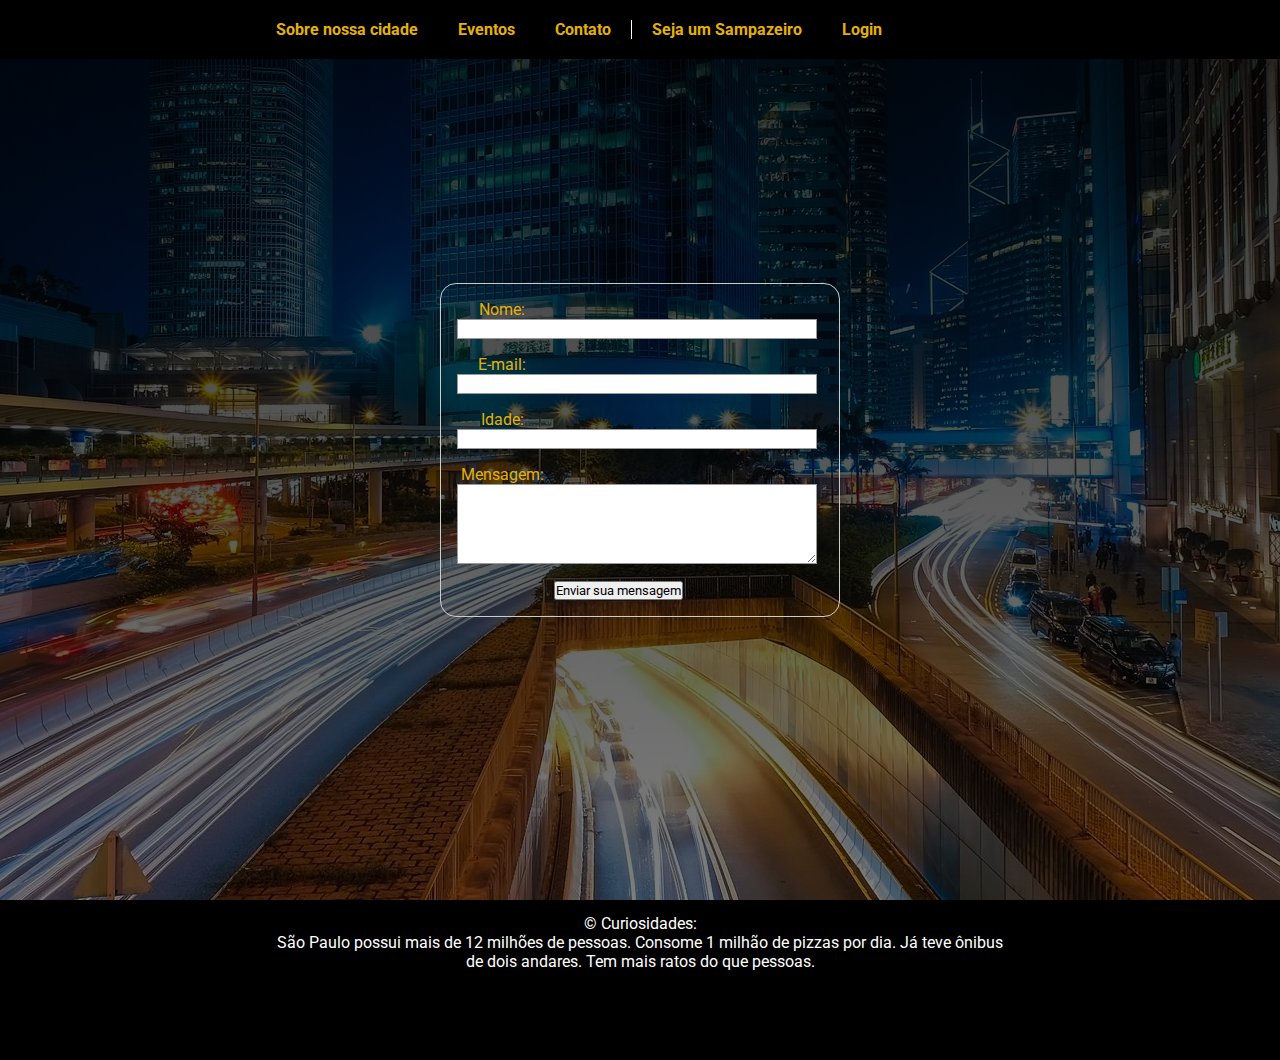
==== CHECKPOINT2/PROVA/sampazeiro.html @ 7922b9d4 "Add files via upload" ====
<!DOCTYPE html>
<html lang="pt-BR">
<head>
    <meta charset="UTF-8">
    <meta name="viewport" content="width=device-width, initial-scale=1.0">
    <title>Cidade de SP</title>
    <link rel="stylesheet" href="./css/sampazeiro.css" />
	<link href="https://fonts.googleapis.com/css2?family=Roboto&display=swap" rel="stylesheet"/>
	<link rel="icon" type="image/x-icon" href="./img/favicon.png" >
</head>
<body>
    <section class="cabecalho">
        <navbar class="navbar">
            <div class="navbar-container">               
                <ul class="navbar-items">
                    <li class="navbar-item"><a href="./pages/sobre.html">Sobre nossa cidade</a></li>
                    <li class="navbar-item"><a href="./pages/events.html">Eventos</a></li>
                    <li class="navbar-item"><a href="./pages/contato.html">Contato</a></li>
                    <li class="navbar-item"><a href="./pages/sampazeiro.html">Seja um Sampazeiro</a></li>
                    <li class="navbar-item"><a href="./pages/login.html">Login</a></li>
                </ul>
            </div>
        </navbar>
    </section>
    <main>
        <section class="section-container"> 
                <form action="/pagina-processa-dados-do-form" method="post">
                    <div>
                        <label for="nome">Nome:</label>
                        <input type="text" id="nome" />
                    </div>
                    <div>
                        <label for="email">E-mail:</label>
                        <input type="email" id="email" />
                    </div>
                    <div>
                        <label for="idade">Idade:</label>
                        <input type="idade" id="idade" />
                    </div>
                    <div>
                        <label for="msg">Mensagem:</label>
                        <textarea id="msg"></textarea>
                    </div>
                    <div class="button">
                        <button type="submit">Enviar sua mensagem</button>
                    </div>
                </form>    
        </section>
    </main>
    <footer class="footer">
        <div class="footer-content">
            <p class="copyright-text"> &copy; Curiosidades: <br> São Paulo possui mais de 12 milhões de pessoas. Consome 1 milhão de pizzas por dia.
                Já teve ônibus de dois andares. Tem mais ratos do que pessoas. </p>
        </div>
        
    </footer>
</body>
</html>
---- CHECKPOINT2/PROVA/css/sampazeiro.css ----
* {
  box-sizing: border-box;
  margin: 0;
  padding: 0;
  font-family: "Roboto", sans-serif;
  /* color: var(--cor-botoes); Exemplo de como chamar ela no css */
}

body {
  width: 100vw; /* Pro conteudo ser mostrado em 100% da view port (largura da janela)  */
}

.logo {
  height: 40px;
  width: auto;
}

/* INÍCIO - Estilização da Section Cabeçalho */

.cabecalho .navbar-container ul li {
  padding: 0 20px;
  transition: all 300ms ease;
}

.cabecalho .navbar .navbar-container ul li a:hover,
a:active {
  color: #a71db9;
  cursor: pointer;
  transition: all 300ms ease;
}

.cabecalho .navbar-container ul li a,
a:link,
a:visited {
  text-decoration: none;
  color: rgb(228, 177, 10);
}

/* INÍCIO - Estilização de Elementos Únicos da Página Incial *
    */
form {
    /* Apenas para centralizar o form na página */
    margin: 0 auto;
    width: 400px;
    /* Para ver as bordas do formulário */
    padding: 1em;
    border: 1px solid #ccc;
    border-radius: 1em;
}
/* Para adicionar algum espaço entre cada conjunto de campos do form:*/
form div + div {
    margin-top: 1em;
}

label {
    /*Para ter certeza que todas as labels tem o mesmo tamanho e estão propriamente alinhadas */
    display: inline-block;
    width: 90px;
    text-align: center;
}

input, textarea {
    /* Para certificar-se que todos os campos de texto têm as mesmas configurações de fonte. Por padrão, textareas ter uma fonte monospace*/
    font: 1em sans-serif;

    /* Para dar o mesmo tamanho a todos os campo de texto */
    width: 360px;
    -moz-box-sizing: border-box;
    box-sizing: border-box;

    /* Para harmonizar o look & feel das bordas nos campos de texto*/
    border: 1px solid #999;
}

input:focus, textarea:focus {
    /* Dar um pouco de destaque nos elementos ativos */
    border-color: #000;
}

textarea {
    /* Para alinhar corretamente os campos de texto de várias linhas com sua label*/
    vertical-align: top;

    /* Para dar espaço suficiente para digitar algum texto */
    height: 5em;

    /* Para permitir aos usuários redimensionarem qualquer textarea verticalmente. Ele não funciona em todos os browsers */
    resize: vertical;
}

.button {
    /* Para posicionar os botões para a mesma posição dos campos de texto */
    padding-left: 90px; /* mesmo tamanho que os elementos do tipo label */
}
button {
    /* Esta margem extra representa aproximadamente o mesmo espaço que o espaço entre as labels e os seus campos de texto*/
    margin-left: .5em;
}

.section-container {
  display: flex;
  flex-direction: column;
  justify-content: center;
  background-image: linear-gradient(
      to bottom,
      rgba(0, 0, 0, 0.8),
      rgba(0, 0, 0, 0.5)
    ),
    url(../img/background.jpg);
  background-color: black;
  background-attachment: fixed;
  background-repeat: no-repeat;
  background-position: center;
  color: rgb(228, 177, 10);
}


/* CSS ELementos Página Inicial Desktop */
@media (min-width: 1120px) {
  .section-container {
    height: 100vh;
  }

  .title-container h2 {
    margin: 8% auto 2%;
  }

  .section-content {
    margin: 0 auto;
    width: 60%;
    display: flex;
    flex-direction: row;
    flex-wrap: wrap;
    justify-content: center;
  }

}
/*
* FIM - Página Incial */

/* INÍCIO - Footer */
.footer {
  background: black;
  color: white;
  width: 100vw;
  height: 160px;
}

.footer .footer-content {
  display: flex;
  flex-direction: column;
  flex-wrap: wrap;
  width: 60%;
  height: 100%;
  margin: 0 auto;
  align-content: center;
  text-align: center;
  padding: 12px 12px;
}

.footer .footer-content .copyright-text {
  display: flex;
  padding: 2px 2px;
}

.footer .footer-content .copyright-text {
  display: flex;
  padding: 2px 2px;
}

.footer .footer-content .logo {
  display: flex;
  margin: 0 auto;
  padding: 2px;
}

/*
FIM - Footer */

/* CSS Desktop */
@media (min-width: 1120px) {
  /* Cabeçalho > Barra de navegação */
  .cabecalho .navbar {
    width: 100vw;
    display: flex;
    flex-direction: column;
    background-color: black;
    justify-content: center;
    position: fixed;
    top: 0;
  }

  .cabecalho .navbar .navbar-container {
    width: 60%;
    display: flex;
    align-items: center;
    flex-wrap: wrap;
    justify-content: space-between;
    padding: 20px 0;
    margin: 0 auto;
  }

  .cabecalho .navbar .navbar-container ul {
    display: flex;
    list-style: none;
    font-weight: bold;
  }

  .cabecalho .navbar-container ul li:nth-child(3) {
    border-right: 1px solid white;
  }

  .conteudo-pg .conteudo-pg-container .artista-container {
    width: 90%;
    display: grid;
    grid-template-columns: 50% 50%;
    gap: 100px 50px;
    text-align: center;
  }
}
/* CSS Celular */
@media (max-width: 1120px) {
  .cabecalho .navbar .navbar-container ul {
    display: flex;
    flex-direction: column;
    list-style: none;
    font-weight: bold;
    align-items: center;
    padding: 16px 16px;
  }

  .cabecalho .navbar .navbar-container .logo-container {
    padding: 16px 0 0;
  }

  .cabecalho .navbar .navbar-container .logo-container .logo {
    display: flex;
    margin: 0 auto;
  }
}

@media (min-width: 1120px) {
  .cabecalho .parallax {
    padding: 5% 0 0 0;
  }

  .cabecalho .parallax .sub-cabecalho {
    border: solid white;
    border-radius: 12px;
    width: 60%;
    margin: auto; /* 13.4% auto auto; */
    text-align: center;
    text-shadow: black 0 -1.5px;
    padding: 11px 12px;
  }

  #events-container {
    display: grid;
    gap: 50px;
    column-gap: 10px;
    padding-bottom: 90px;
  }

  .conteudo-pg .conteudo-pg-container .dados-evento {
    width: 100%;
    display: grid;
    grid-template-columns: 33% 61%;
    gap: 100px 50px;
    text-align: center;
  }
  .conteudo-pg .conteudo-pg-container #events-container .detalhes-evento.a,
  .detalhes-evento.b,
  .detalhes-evento.c,
  .detalhes-evento.d {
    border-radius: 12px;
  }

  .detalhes-evento.a > h2,
  .detalhes-evento.b > h2,
  .detalhes-evento.c > h2,
  .detalhes-evento.d > h2 {
    padding: 28px 0 26px;
  }

  #events-container .data-evento {
    background-color: black;
    width: 100%;
    height: 100%;
    color: white;
    margin: 0 auto;
    padding: 50px;
    border-radius: 12px;
  }
}
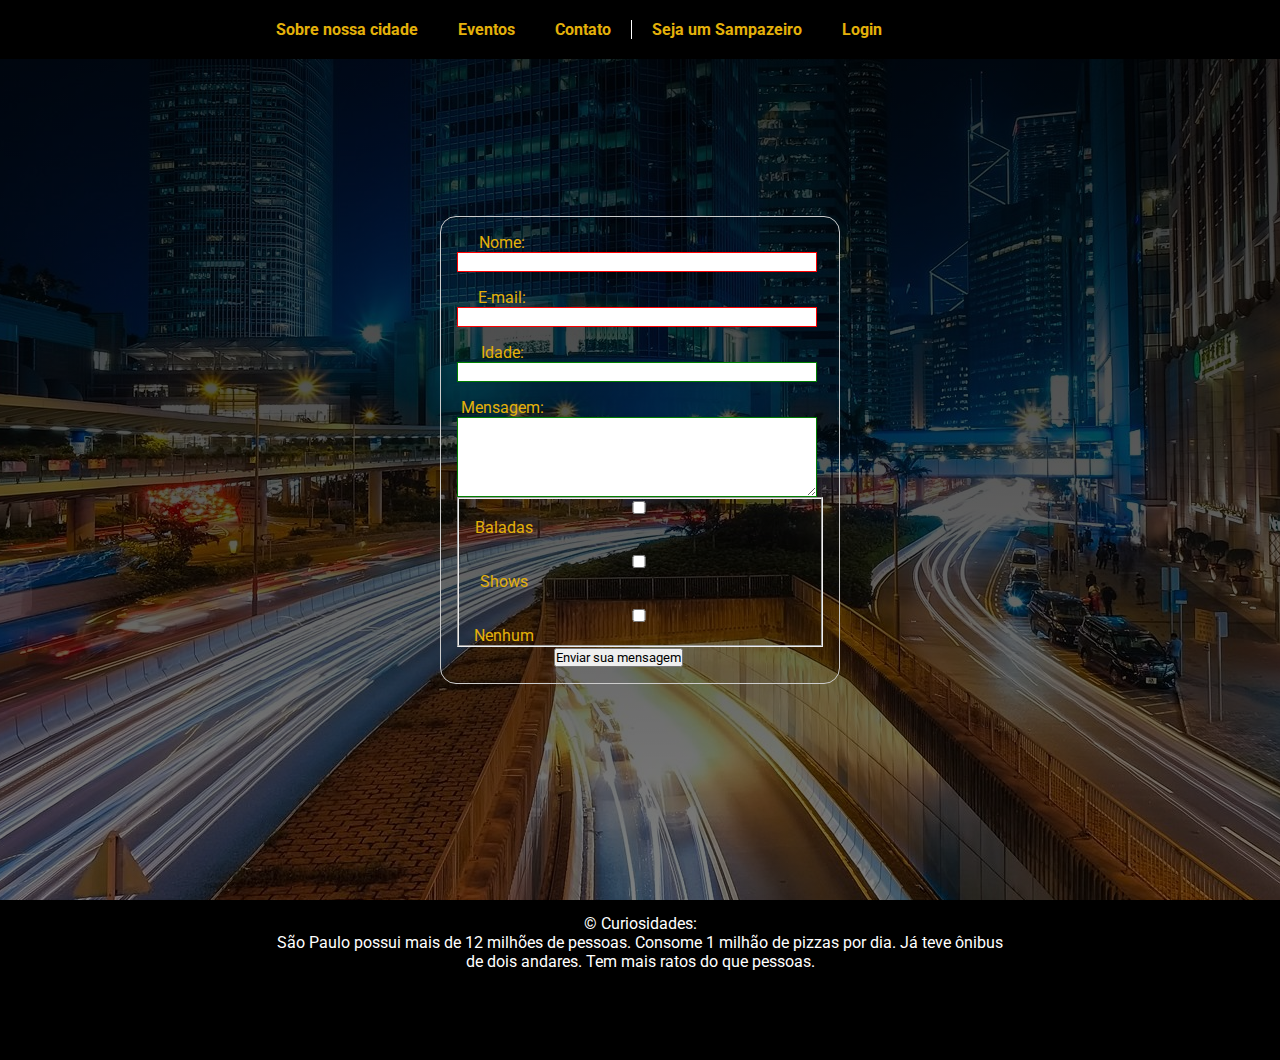
==== commit c6ed4453: "Update sampazeiro.html" ====
--- a/CHECKPOINT2/PROVA/sampazeiro.html
+++ b/CHECKPOINT2/PROVA/sampazeiro.html
@@ -27,11 +27,11 @@
                 <form action="/pagina-processa-dados-do-form" method="post">
                     <div>
                         <label for="nome">Nome:</label>
-                        <input type="text" id="nome" />
+                        <input type="text" id="nome" required maxlength="45" minlength="2" />
                     </div>
                     <div>
                         <label for="email">E-mail:</label>
-                        <input type="email" id="email" />
+                        <input type="email" id="email" required maxlength="45" />
                     </div>
                     <div>
                         <label for="idade">Idade:</label>
@@ -41,6 +41,20 @@
                         <label for="msg">Mensagem:</label>
                         <textarea id="msg"></textarea>
                     </div>
+                    <fieldset>
+                    <div>
+                        <input type="checkbox" id="bares" name="interesse">
+                        <label for="baladas">Baladas</label>
+                      </div>
+                      <div>
+                        <input type="checkbox" id="shows" name="interesse">
+                        <label for="shows">Shows</label>
+                      </div>
+                      <div>
+                        <input type="checkbox" id="nenhum" name="interesse">
+                        <label for="nenhum">Nenhum</label>
+                      </div>
+                    </fieldset>
                     <div class="button">
                         <button type="submit">Enviar sua mensagem</button>
                     </div>
@@ -55,4 +69,4 @@
         
     </footer>
 </body>
-</html>+</html>
--- a/CHECKPOINT2/PROVA/css/sampazeiro.css
+++ b/CHECKPOINT2/PROVA/css/sampazeiro.css
@@ -57,6 +57,18 @@
     display: inline-block;
     width: 90px;
     text-align: center;
+}
+
+input:focus, textarea:focus{
+  border-color: rgb(21,4,98) !important;
+}
+
+input:invalid, textarea:invalid{
+  border-color:red;
+}
+
+input:valid, textarea:valid{
+  border-color:green;
 }
 
 input, textarea {
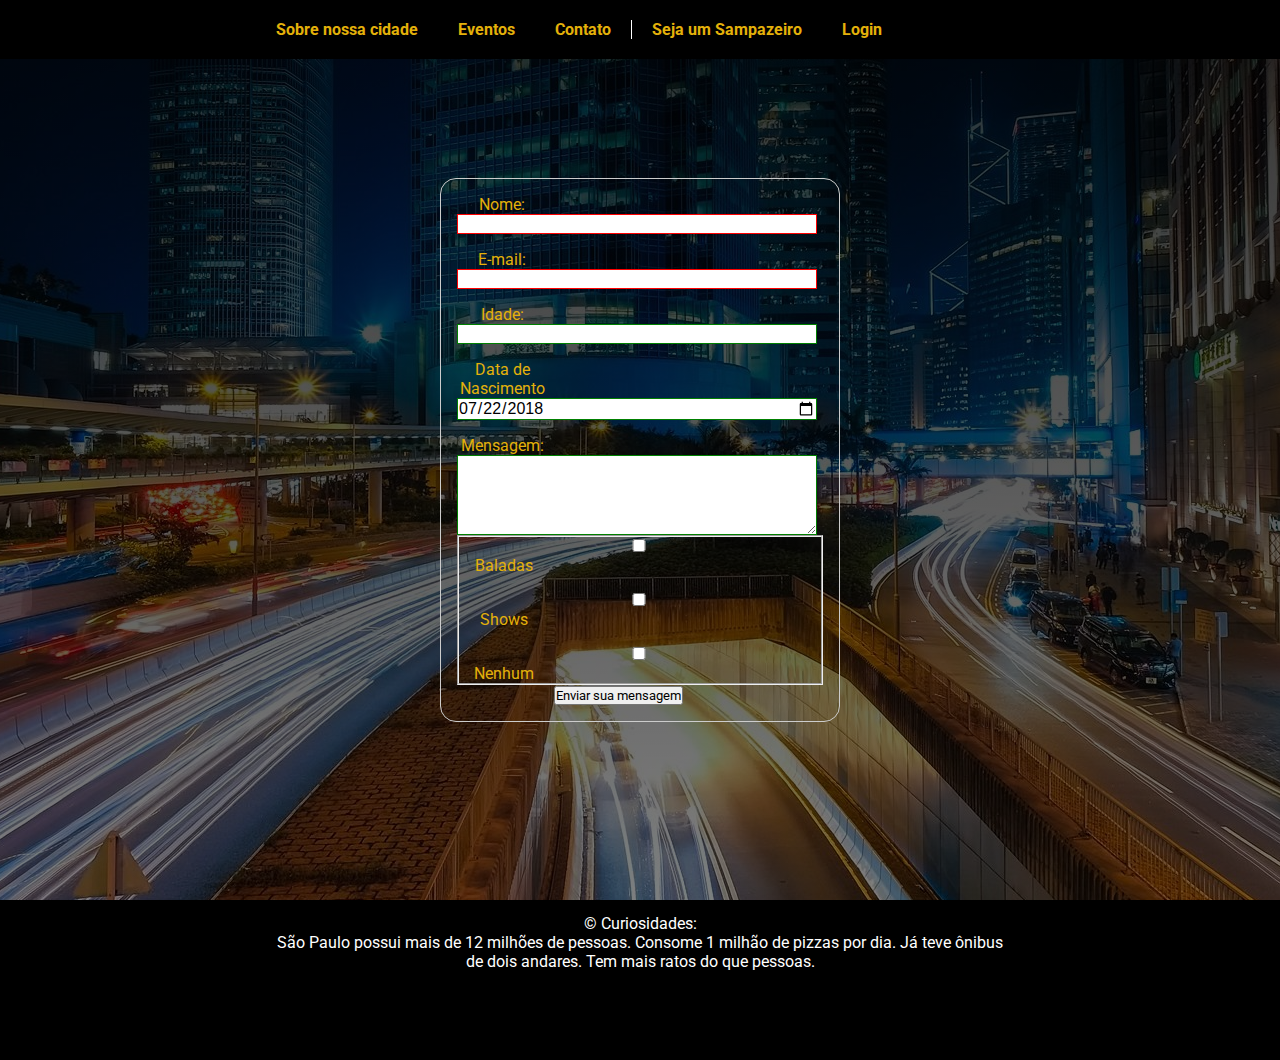
==== commit bb1c2bac: "Update sampazeiro.html" ====
--- a/CHECKPOINT2/PROVA/sampazeiro.html
+++ b/CHECKPOINT2/PROVA/sampazeiro.html
@@ -38,6 +38,12 @@
                         <input type="idade" id="idade" />
                     </div>
                     <div>
+                        <label for="start">Data de Nascimento</label>
+                        <input type="date" id="start" name="trip-start"
+                            value="2018-07-22"
+                            min="1950-01-01" max="2021-12-01">
+                    </div>
+                    <div>
                         <label for="msg">Mensagem:</label>
                         <textarea id="msg"></textarea>
                     </div>
--- a/CHECKPOINT2/PROVA/css/sampazeiro.css
+++ b/CHECKPOINT2/PROVA/css/sampazeiro.css
@@ -98,6 +98,11 @@
 
     /* Para permitir aos usuários redimensionarem qualquer textarea verticalmente. Ele não funciona em todos os browsers */
     resize: vertical;
+}
+
+fieldset {
+  background: ciano;
+  border: 5px azul sólido;
 }
 
 .button {
@@ -304,3 +309,4 @@
     border-radius: 12px;
   }
 }
+
